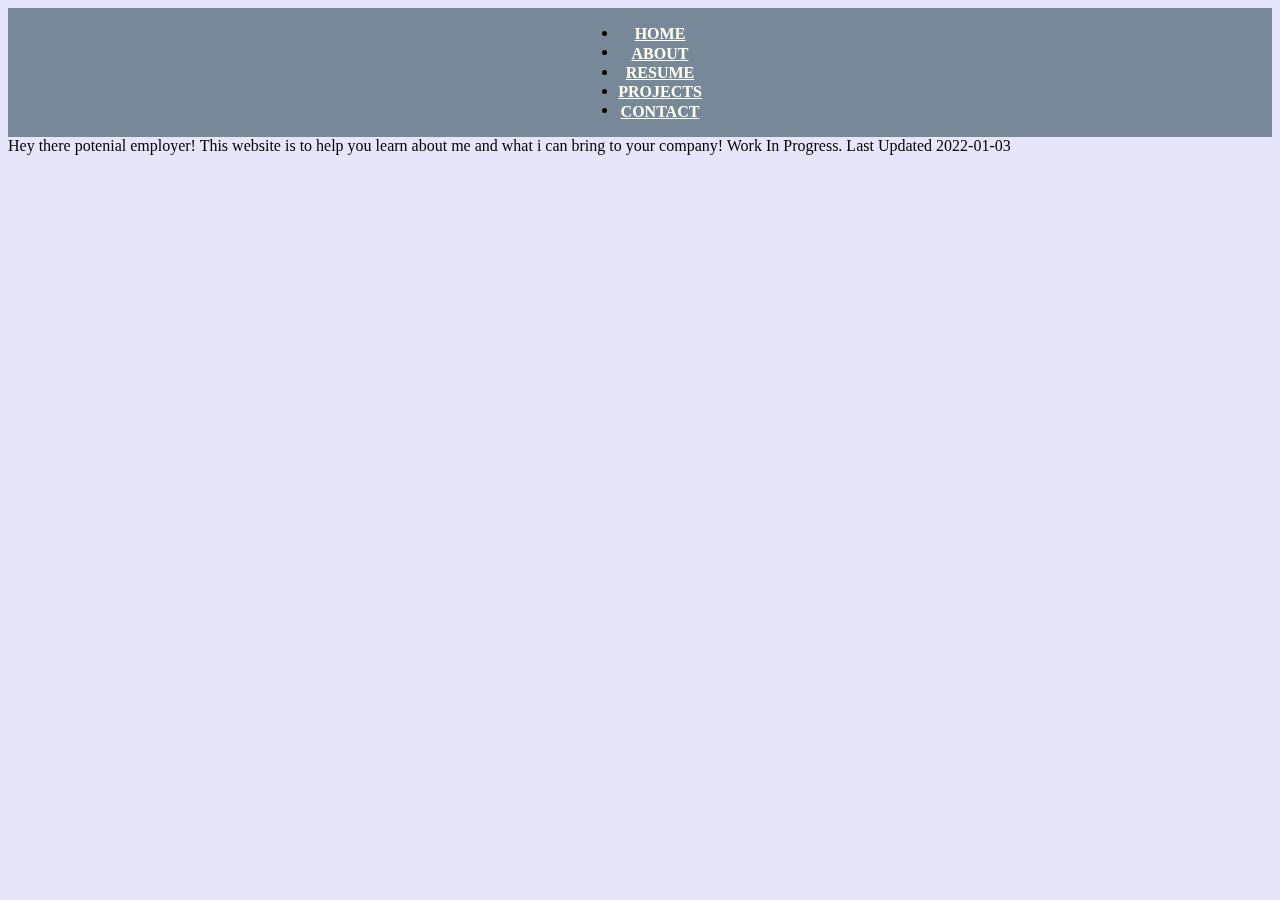
==== public/home.html @ 5e6bd6bc "This is the initail Website. Navbar was made and workable still some bugs that need to be addressed." ====
<!doctype html>
<html lang="en">
  <head>
    <title>Home</title>
    <!-- Required meta tags -->
    <meta charset="utf-8">
    <meta name="viewport" content="width=device-width, initial-scale=1">

    <!-- Bootstrap CSS -->
    <link href="https://cdn.jsdelivr.net/npm/bootstrap@5.1.3/dist/css/bootstrap.min.css" rel="stylesheet" integrity="sha384-1BmE4kWBq78iYhFldvKuhfTAU6auU8tT94WrHftjDbrCEXSU1oBoqyl2QvZ6jIW3" crossorigin="anonymous">


    <script src="https://code.jquery.com/jquery-1.10.2.js"></script>

    <script type='text/javascript' src='javascript/home.js'></script>

    <link rel="stylesheet" href="styles/home.css">

  </head>


  <body id = "page">

    <div id = "nav-placeholder"></div>
    <script>
      $(function(){
        $("#nav-placeholder").load("navBar.html");
      });
    </script>

    <div class="">
      Hey there potenial employer! This website is to help you learn about me and what i can bring to your company!
      Work In Progress. Last Updated 2022-01-03
    </div>


    <script src="https://cdn.jsdelivr.net/npm/@popperjs/core@2.10.2/dist/umd/popper.min.js" integrity="sha384-7+zCNj/IqJ95wo16oMtfsKbZ9ccEh31eOz1HGyDuCQ6wgnyJNSYdrPa03rtR1zdB" crossorigin="anonymous"></script>
    <script src="https://cdn.jsdelivr.net/npm/bootstrap@5.1.3/dist/js/bootstrap.min.js" integrity="sha384-QJHtvGhmr9XOIpI6YVutG+2QOK9T+ZnN4kzFN1RtK3zEFEIsxhlmWl5/YESvpZ13" crossorigin="anonymous"></script>

  </body>
</html>
---- public/styles/home.css ----
#page {
  background-color: #E6E6FA;
}
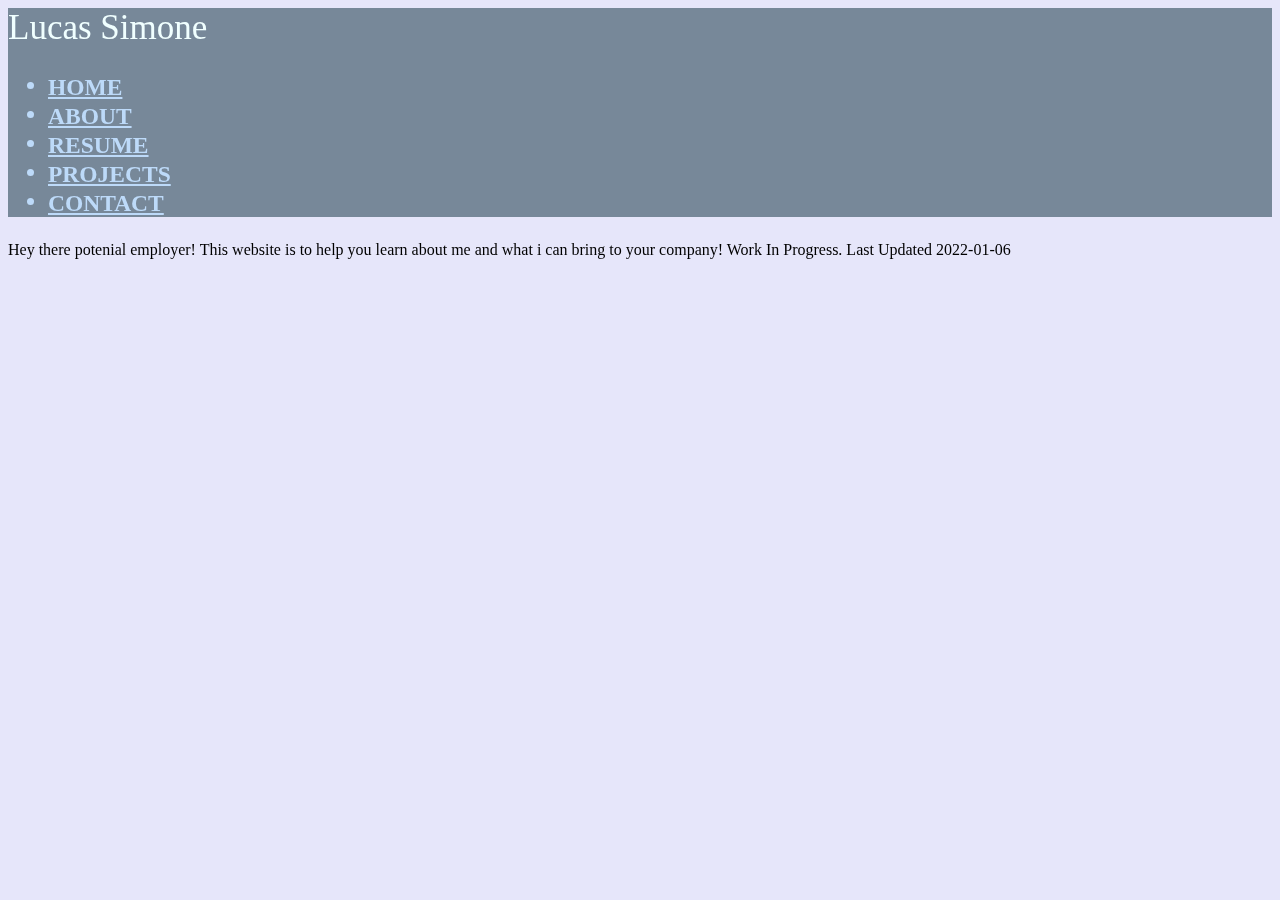
==== commit d8b71b0d: "Resume Page Complete. Nav bar Still needs work and other pages need to be completed" ====
--- a/public/home.html
+++ b/public/home.html
@@ -30,7 +30,7 @@
 
     <div class="">
       Hey there potenial employer! This website is to help you learn about me and what i can bring to your company!
-      Work In Progress. Last Updated 2022-01-03
+      Work In Progress. Last Updated 2022-01-06
     </div>
 
 
